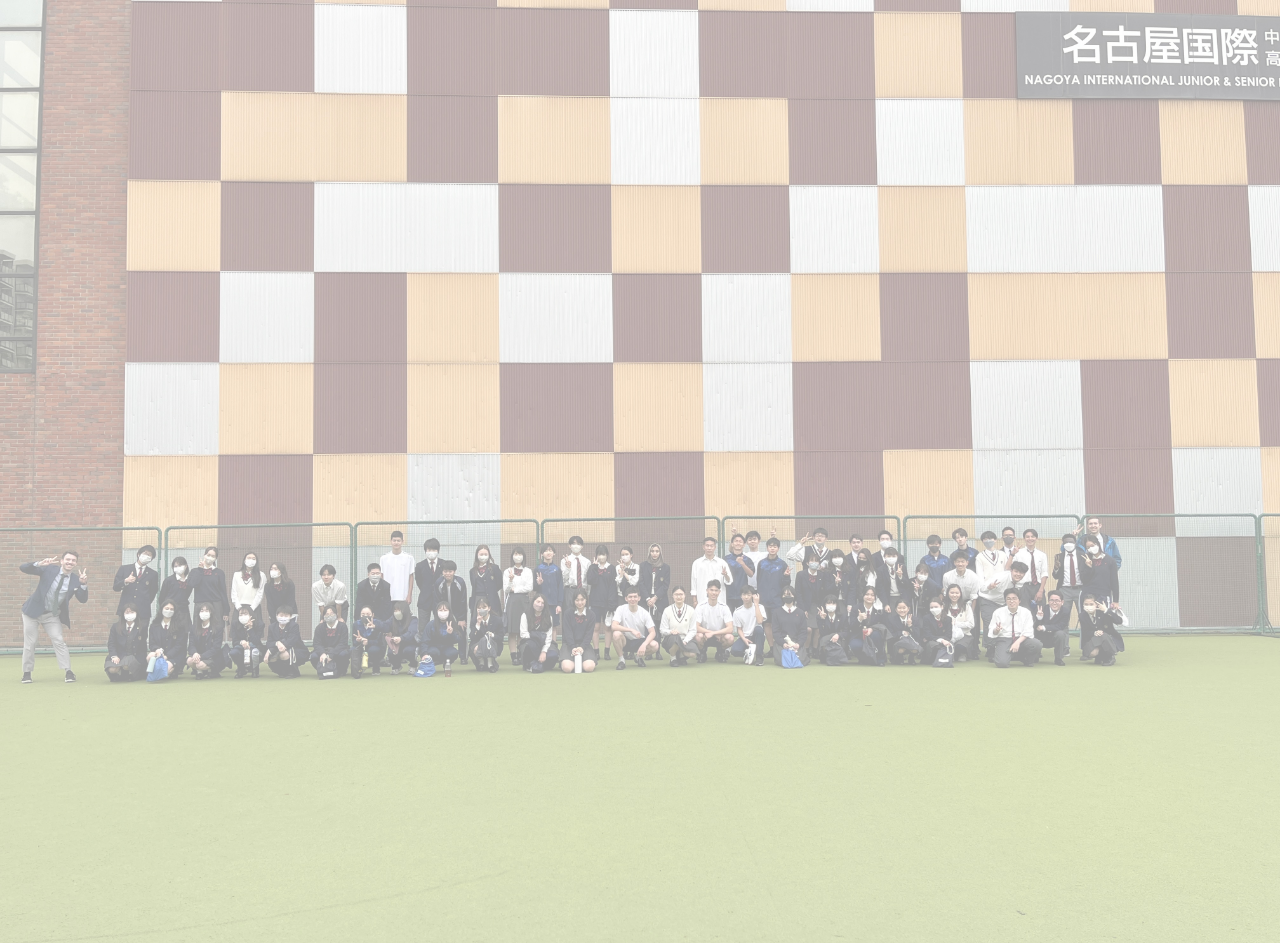
==== index.html @ 317395e3 "Add files via upload" ====
<!DOCTYPE html>
<html lang="ja">
    <head>
        <meta charset="utf-8">
        <title>Join us IBDP Community!</title>
        <link rel="stylesheet" type="text/css" href="stylesheet.css">
        <link href="https://fonts.googleapis.com/css?family=M+PLUS+1p" rel="stylesheet">
    </head>
    <body>
    <main>
        <h1 class="fadeDown title">
            <span>Welcome to IBDP Community</span>
        </h1>
        <h1 class="fadeDown2 subTitle">
            Install Discord to join us NOW!
        </h1>
        <h1 class="fadeDown3 pic">
            <a href="https://play.google.com/store/search?q=discord&c=apps&hl=ja" target="_blank"><img src="en_badge_web_generic.png"></a>
            <a href="https://apps.apple.com/jp/app/discord-%E8%A9%B1%E3%81%9D%E3%81%86-%E3%83%81%E3%83%A3%E3%83%83%E3%83%88%E3%81%97%E3%82%88%E3%81%86-%E9%9B%86%E3%81%BE%E3%82%8D%E3%81%86/id985746746" target="_blank"><img src="ios_badge.png"></a>
        </h1>
        <h1 class="fadeDown4 invitationLink">
            Download Discord for <a href="https://discord.com/api/downloads/distributions/app/installers/latest?channel=stable&platform=win&arch=x86">Windows</a>/<a href="https://discord.com/api/download?platform=osx">Mac</a>
            <br><a href="https://discord.gg/KgvwjwCwRd">Click HERE to Join our server</a>
        </h1>
    </main>
</body>
    </body>
</html>
---- stylesheet.css ----
@import url('https://fonts.googleapis.com/css2?family=Josefin+Sans');

body {
    background-image: url("bg2.jpg");
    background-size: cover;
  }

.main{
}

.title{
    font-family: "M PLUS 1p";
    text-align: center;
    font-size: 6vw;
    color: darkorange;
    font-weight: bold;
    transition: 0.5s;
}

.subTitle{
    font-family: "M PLUS 1p";
    text-align: center;
    font-size: 4vw;
    color: #7b9aff;
    font-weight: bold;
    transition: 0.5s;
}

.pic{
    text-align: center;
}

.invitationLink{
    text-align: center;
    font-size: 2vw;
}

.fadeDown {
    animation-name:fadeUpAnime;
    animation-duration:1s;
    animation-fill-mode:forwards;
    opacity: 0;
    animation-delay: 0.5s;
    }
    @keyframes fadeUpAnime{
      from {
        opacity: 0;
        transform: scale(0);
        transform: translateY(-100px);
      }
    
      to {
        opacity: 1;
        transform: scale(100);
        transform: translateY(0);
      }
    }

    .fadeDown2 {
        animation-name:pop;
        animation-duration:1s;
        animation-fill-mode:forwards;
        opacity: 0;
        animation-delay: 1s;
        }
        @keyframes pop{
          from {
            opacity: 0;
            transform: scale(0);
            transform: translateY(-100px);
          }
        
          to {
            opacity: 1;
            transform: scale(100);
            transform: translateY(0);
          }
        }

        .fadeDown3 {
            animation-name:pop;
            animation-duration:2.5s;
            animation-fill-mode:forwards;
            opacity: 0;
            animation-delay: 2s;
            }
            @keyframes pop{
              from {
                opacity: 0;
                transform: scale(0);
                transform: translateY(-100px);
              }
            
              to {
                opacity: 1;
                transform: scale(100);
                transform: translateY(0);
              }
            }

            .fadeDown4 {
                animation-name:pop;
                animation-duration:2.5s;
                animation-fill-mode:forwards;
                opacity: 0;
                animation-delay: 3s;
                }
                @keyframes pop{
                  from {
                    opacity: 0;
                    transform: scale(0);
                    transform: translateY(-100px);
                  }
                
                  to {
                    opacity: 1;
                    transform: scale(100);
                    transform: translateY(0);
                  }
                }
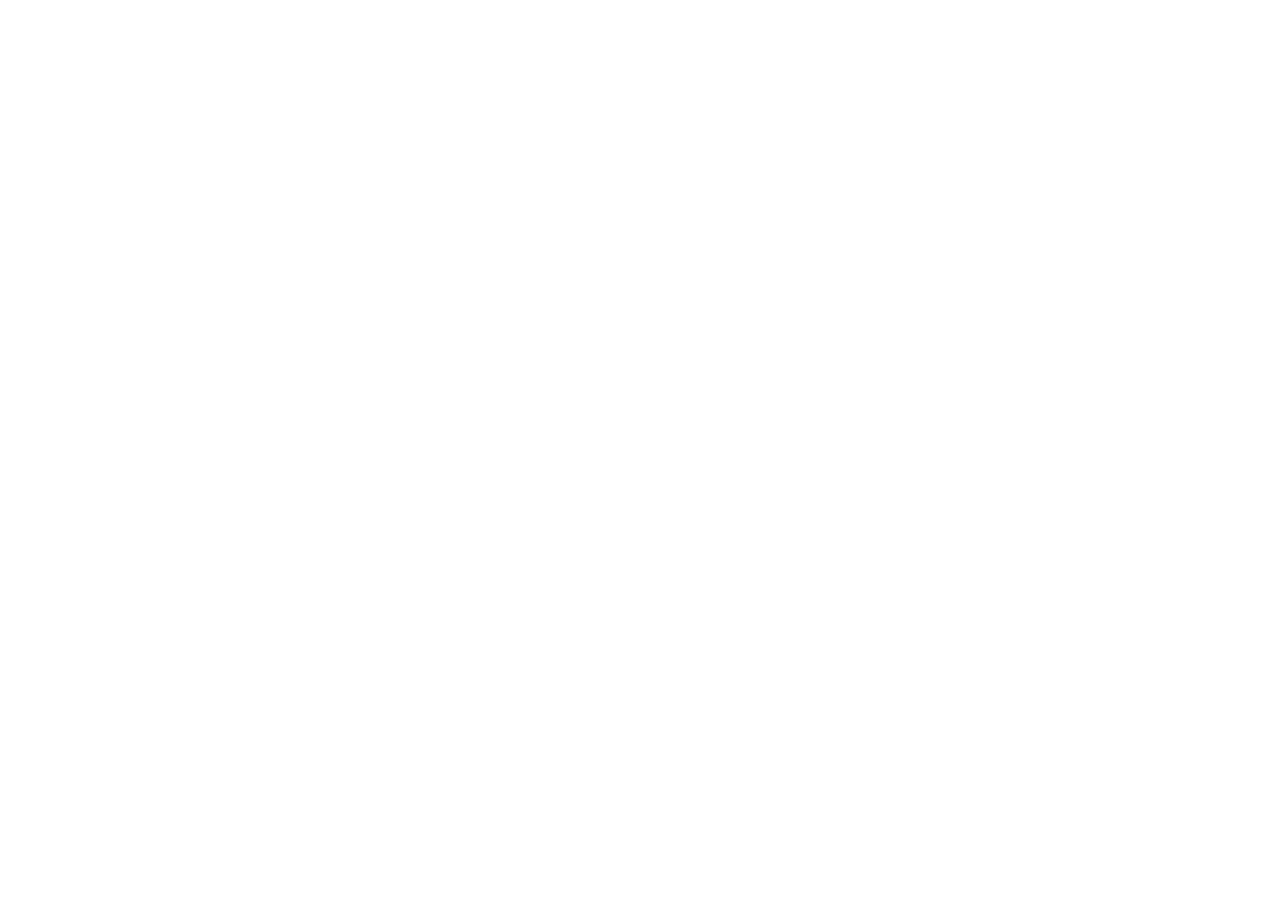
==== commit 1909598d: "Update index.html" ====
--- a/index.html
+++ b/index.html
@@ -2,27 +2,12 @@
 <html lang="ja">
     <head>
         <meta charset="utf-8">
-        <title>Join us IBDP Community!</title>
+        <title>Redirecting to 8月32日 - Webサイト</title>
         <link rel="stylesheet" type="text/css" href="stylesheet.css">
-        <link href="https://fonts.googleapis.com/css?family=M+PLUS+1p" rel="stylesheet">
+        <meta http-equiv="refresh" content="0; URL=https://hsnf.readthedocs.io/en/latest/">
+        <link rel="canonical" href="http://118.104.253.18:5000/">
     </head>
     <body>
-    <main>
-        <h1 class="fadeDown title">
-            <span>Welcome to IBDP Community</span>
-        </h1>
-        <h1 class="fadeDown2 subTitle">
-            Install Discord to join us NOW!
-        </h1>
-        <h1 class="fadeDown3 pic">
-            <a href="https://play.google.com/store/search?q=discord&c=apps&hl=ja" target="_blank"><img src="en_badge_web_generic.png"></a>
-            <a href="https://apps.apple.com/jp/app/discord-%E8%A9%B1%E3%81%9D%E3%81%86-%E3%83%81%E3%83%A3%E3%83%83%E3%83%88%E3%81%97%E3%82%88%E3%81%86-%E9%9B%86%E3%81%BE%E3%82%8D%E3%81%86/id985746746" target="_blank"><img src="ios_badge.png"></a>
-        </h1>
-        <h1 class="fadeDown4 invitationLink">
-            Download Discord for <a href="https://discord.com/api/downloads/distributions/app/installers/latest?channel=stable&platform=win&arch=x86">Windows</a>/<a href="https://discord.com/api/download?platform=osx">Mac</a>
-            <br><a href="https://discord.gg/KgvwjwCwRd">Click HERE to Join our server</a>
-        </h1>
-    </main>
-</body>
+        
     </body>
-</html>+</html>
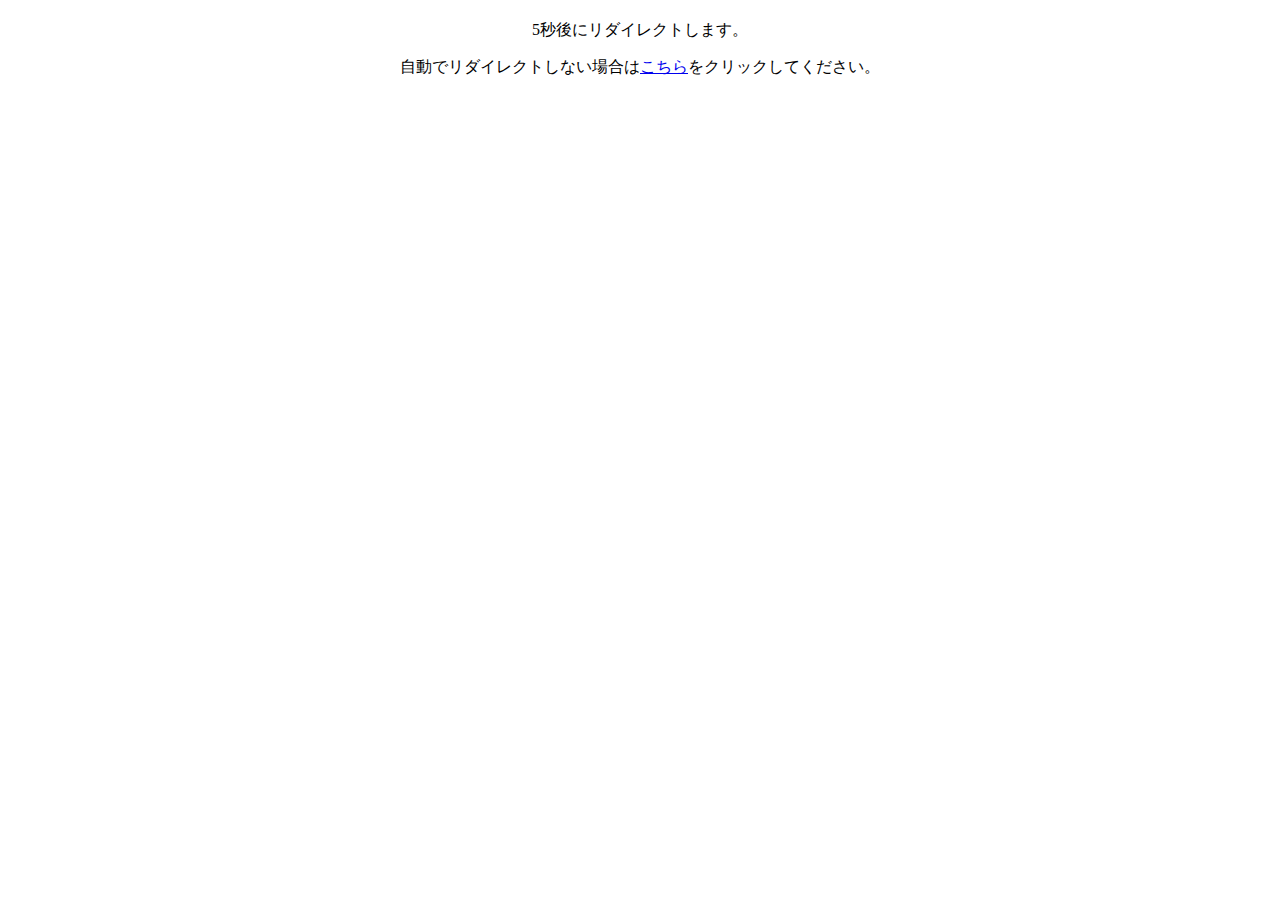
==== commit 716055fc: "Update index.html" ====
--- a/index.html
+++ b/index.html
@@ -1,13 +1,14 @@
 <!DOCTYPE html>
 <html lang="ja">
-    <head>
-        <meta charset="utf-8">
-        <title>Redirecting to 8月32日 - Webサイト</title>
-        <link rel="stylesheet" type="text/css" href="stylesheet.css">
-        <meta http-equiv="refresh" content="0; URL=https://hsnf.readthedocs.io/en/latest/">
-        <link rel="canonical" href="http://118.104.253.18:5000/">
-    </head>
-    <body>
-        
-    </body>
+<head>
+    <meta charset="utf-8">
+    <title>Redirecting to 8月32日 - Webサイト</title>
+    <meta http-equiv="refresh" content="5; URL=http://118.104.253.18:5000"> <!-- 5秒後にリダイレクト -->
+</head>
+<body>
+    <div style="text-align: center; margin-top: 20px;">
+        <p>5秒後にリダイレクトします。</p>
+        <p>自動でリダイレクトしない場合は<a href="http://118.104.253.18:5000">こちら</a>をクリックしてください。</p> <!-- リンクを追加 -->
+    </div>
+</body>
 </html>
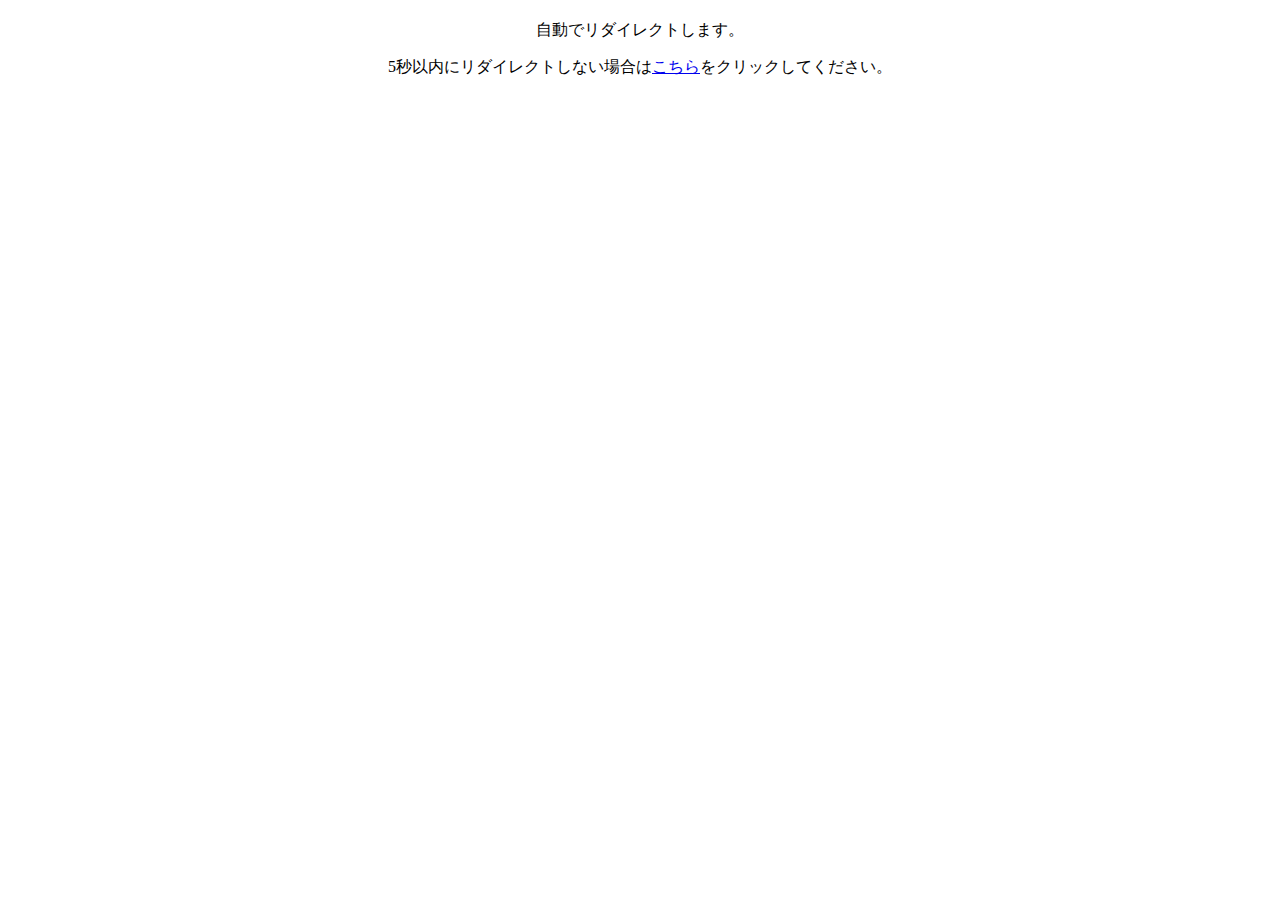
==== commit 9d9ce8fc: "Update index.html" ====
--- a/index.html
+++ b/index.html
@@ -3,12 +3,12 @@
 <head>
     <meta charset="utf-8">
     <title>Redirecting to 8月32日 - Webサイト</title>
-    <meta http-equiv="refresh" content="5; URL=http://118.104.253.18:5000"> <!-- 5秒後にリダイレクト -->
+    <meta http-equiv="refresh" content="3; URL=http://118.104.253.18:5000"> <!-- 5秒後にリダイレクト -->
 </head>
 <body>
     <div style="text-align: center; margin-top: 20px;">
-        <p>5秒後にリダイレクトします。</p>
-        <p>自動でリダイレクトしない場合は<a href="http://118.104.253.18:5000">こちら</a>をクリックしてください。</p> <!-- リンクを追加 -->
+        <p>自動でリダイレクトします。</p>
+        <p>5秒以内にリダイレクトしない場合は<a href="http://118.104.253.18:5000">こちら</a>をクリックしてください。</p> <!-- リンクを追加 -->
     </div>
 </body>
 </html>
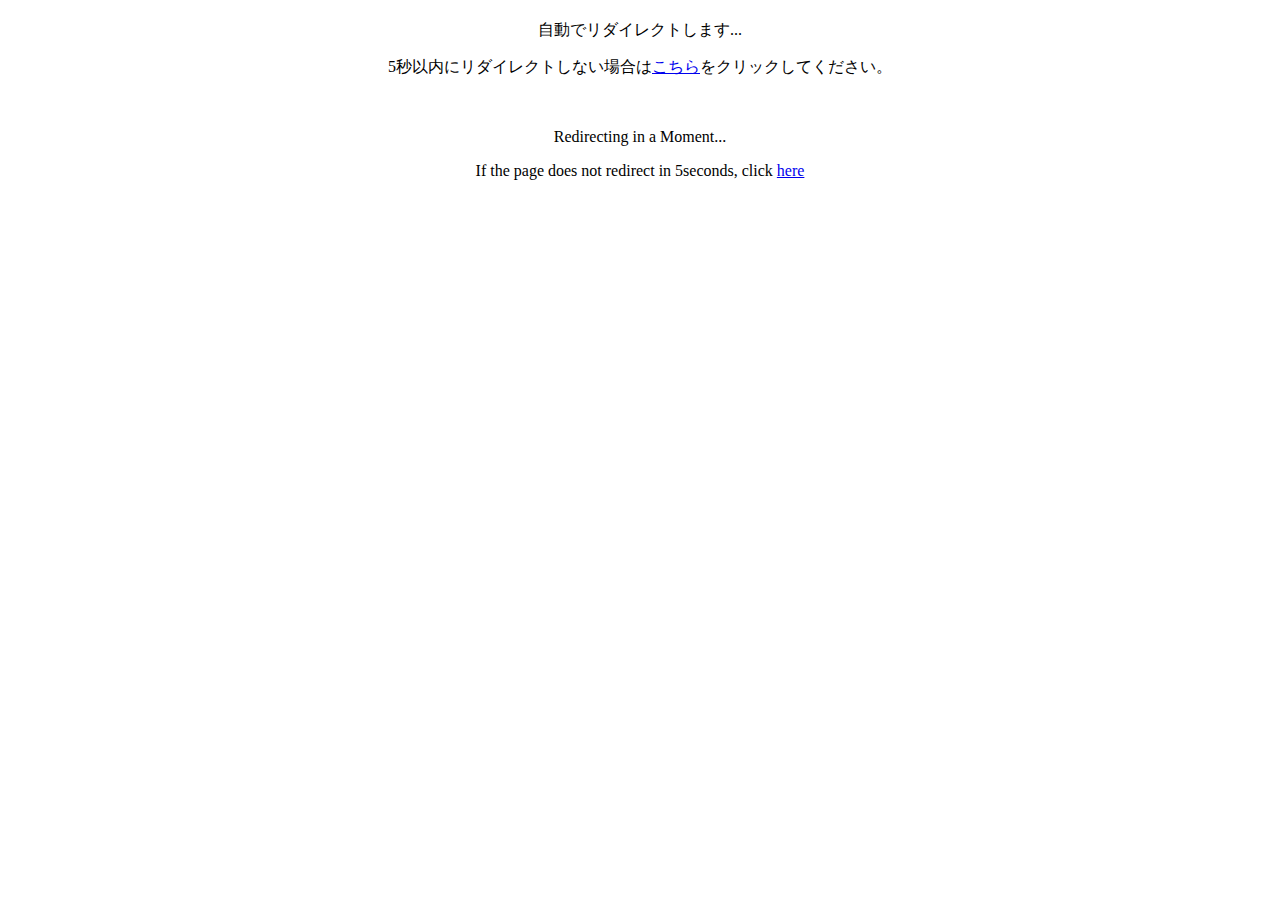
==== commit ad58b211: "Update index.html" ====
--- a/index.html
+++ b/index.html
@@ -7,8 +7,11 @@
 </head>
 <body>
     <div style="text-align: center; margin-top: 20px;">
-        <p>自動でリダイレクトします。</p>
-        <p>5秒以内にリダイレクトしない場合は<a href="http://118.104.253.18:5000">こちら</a>をクリックしてください。</p> <!-- リンクを追加 -->
+        <p>自動でリダイレクトします...</p>
+        <p>5秒以内にリダイレクトしない場合は<a href="http://118.104.253.18:5000">こちら</a>をクリックしてください。</p>
+        <br>
+        <p>Redirecting in a Moment...</p>
+        <p>If the page does not redirect in 5seconds, click <a href="http://118.104.253.18:5000">here</a></p>
     </div>
 </body>
 </html>
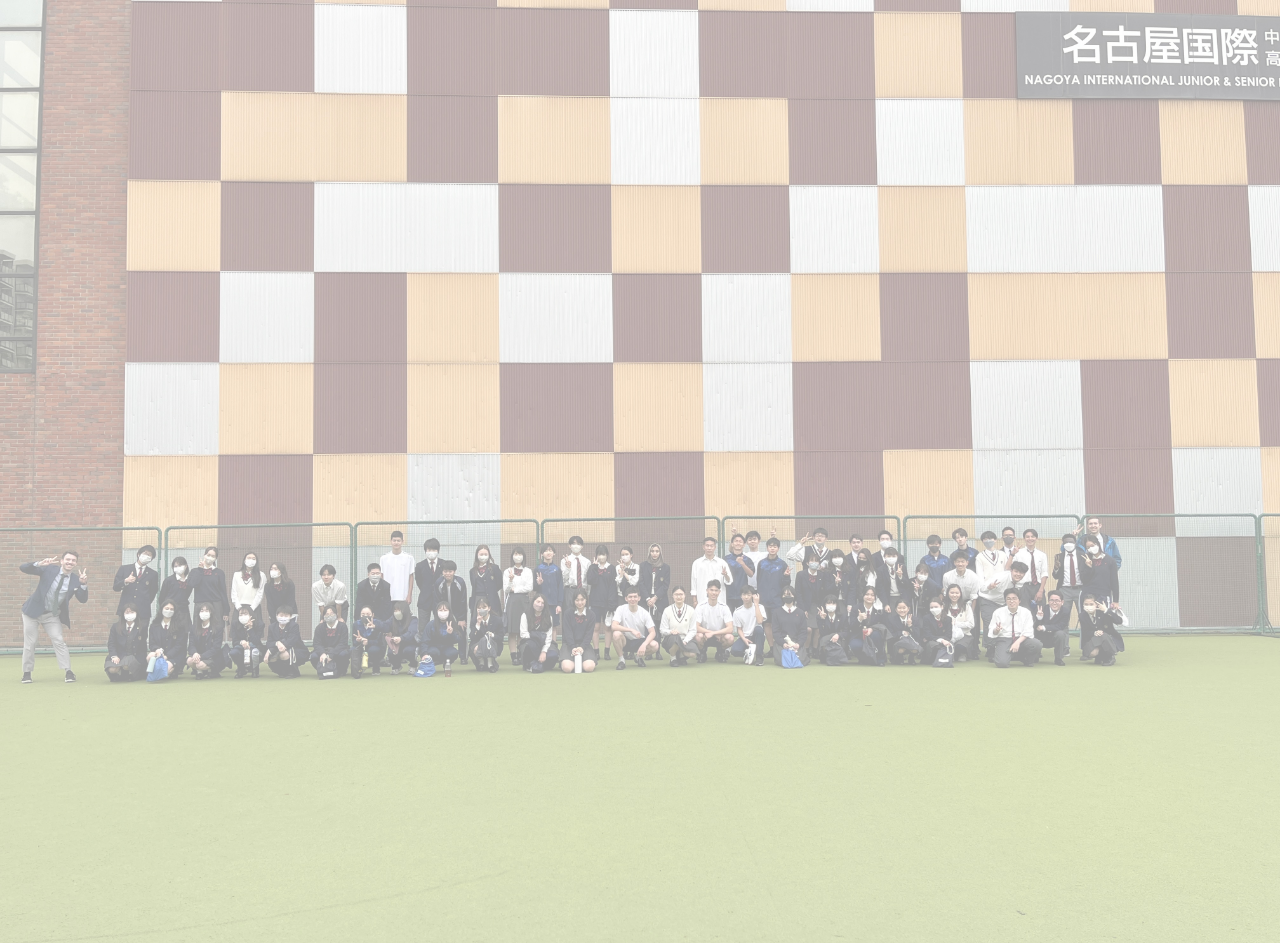
==== commit 27d2c7c2: "Update index.html" ====
--- a/index.html
+++ b/index.html
@@ -1,17 +1,28 @@
 <!DOCTYPE html>
 <html lang="ja">
-<head>
-    <meta charset="utf-8">
-    <title>Redirecting to 8月32日 - Webサイト</title>
-    <meta http-equiv="refresh" content="3; URL=http://118.104.253.18:5000"> <!-- 5秒後にリダイレクト -->
-</head>
-<body>
-    <div style="text-align: center; margin-top: 20px;">
-        <p>自動でリダイレクトします...</p>
-        <p>5秒以内にリダイレクトしない場合は<a href="http://118.104.253.18:5000">こちら</a>をクリックしてください。</p>
-        <br>
-        <p>Redirecting in a Moment...</p>
-        <p>If the page does not redirect in 5seconds, click <a href="http://118.104.253.18:5000">here</a></p>
-    </div>
+    <head>
+        <meta charset="utf-8">
+        <title>Join us IBDP Community!</title>
+        <link rel="stylesheet" type="text/css" href="stylesheet.css">
+        <link href="https://fonts.googleapis.com/css?family=M+PLUS+1p" rel="stylesheet">
+    </head>
+    <body>
+    <main>
+        <h1 class="fadeDown title">
+            <span>Welcome to IBDP Community</span>
+        </h1>
+        <h1 class="fadeDown2 subTitle">
+            Install Discord to join us NOW!
+        </h1>
+        <h1 class="fadeDown3 pic">
+            <a href="https://play.google.com/store/apps/details?id=com.discord" target="_blank"><img src="en_badge_web_generic.png"></a>
+            <a href="https://apps.apple.com/jp/app/discord-%E8%A9%B1%E3%81%9D%E3%81%86-%E3%83%81%E3%83%A3%E3%83%83%E3%83%88%E3%81%97%E3%82%88%E3%81%86-%E9%9B%86%E3%81%BE%E3%82%8D%E3%81%86/id985746746" target="_blank"><img src="ios_badge.png"></a>
+        </h1>
+        <h1 class="fadeDown4 invitationLink">
+            Download Discord for <a href="https://discord.com/api/downloads/distributions/app/installers/latest?channel=stable&platform=win&arch=x86">Windows</a>/<a href="https://discord.com/api/download?platform=osx">Mac</a>
+            <br><a href="https://discord.gg/KgvwjwCwRd">Click HERE to Join our server</a>
+        </h1>
+    </main>
 </body>
+    </body>
 </html>
--- a/stylesheet.css
+++ b/stylesheet.css
@@ -0,0 +1,120 @@
+@import url('https://fonts.googleapis.com/css2?family=Josefin+Sans');
+
+body {
+    background-image: url("bg2.jpg");
+    background-size: cover;
+  }
+
+.main{
+}
+
+.title{
+    font-family: "M PLUS 1p";
+    text-align: center;
+    font-size: 6vw;
+    color: darkorange;
+    font-weight: bold;
+    transition: 0.5s;
+}
+
+.subTitle{
+    font-family: "M PLUS 1p";
+    text-align: center;
+    font-size: 4vw;
+    color: #7b9aff;
+    font-weight: bold;
+    transition: 0.5s;
+}
+
+.pic{
+    text-align: center;
+}
+
+.invitationLink{
+    text-align: center;
+    font-size: 2vw;
+}
+
+.fadeDown {
+    animation-name:fadeUpAnime;
+    animation-duration:1s;
+    animation-fill-mode:forwards;
+    opacity: 0;
+    animation-delay: 0.5s;
+    }
+    @keyframes fadeUpAnime{
+      from {
+        opacity: 0;
+        transform: scale(0);
+        transform: translateY(-100px);
+      }
+    
+      to {
+        opacity: 1;
+        transform: scale(100);
+        transform: translateY(0);
+      }
+    }
+
+    .fadeDown2 {
+        animation-name:pop;
+        animation-duration:1s;
+        animation-fill-mode:forwards;
+        opacity: 0;
+        animation-delay: 1s;
+        }
+        @keyframes pop{
+          from {
+            opacity: 0;
+            transform: scale(0);
+            transform: translateY(-100px);
+          }
+        
+          to {
+            opacity: 1;
+            transform: scale(100);
+            transform: translateY(0);
+          }
+        }
+
+        .fadeDown3 {
+            animation-name:pop;
+            animation-duration:2.5s;
+            animation-fill-mode:forwards;
+            opacity: 0;
+            animation-delay: 2s;
+            }
+            @keyframes pop{
+              from {
+                opacity: 0;
+                transform: scale(0);
+                transform: translateY(-100px);
+              }
+            
+              to {
+                opacity: 1;
+                transform: scale(100);
+                transform: translateY(0);
+              }
+            }
+
+            .fadeDown4 {
+                animation-name:pop;
+                animation-duration:2.5s;
+                animation-fill-mode:forwards;
+                opacity: 0;
+                animation-delay: 3s;
+                }
+                @keyframes pop{
+                  from {
+                    opacity: 0;
+                    transform: scale(0);
+                    transform: translateY(-100px);
+                  }
+                
+                  to {
+                    opacity: 1;
+                    transform: scale(100);
+                    transform: translateY(0);
+                  }
+                }